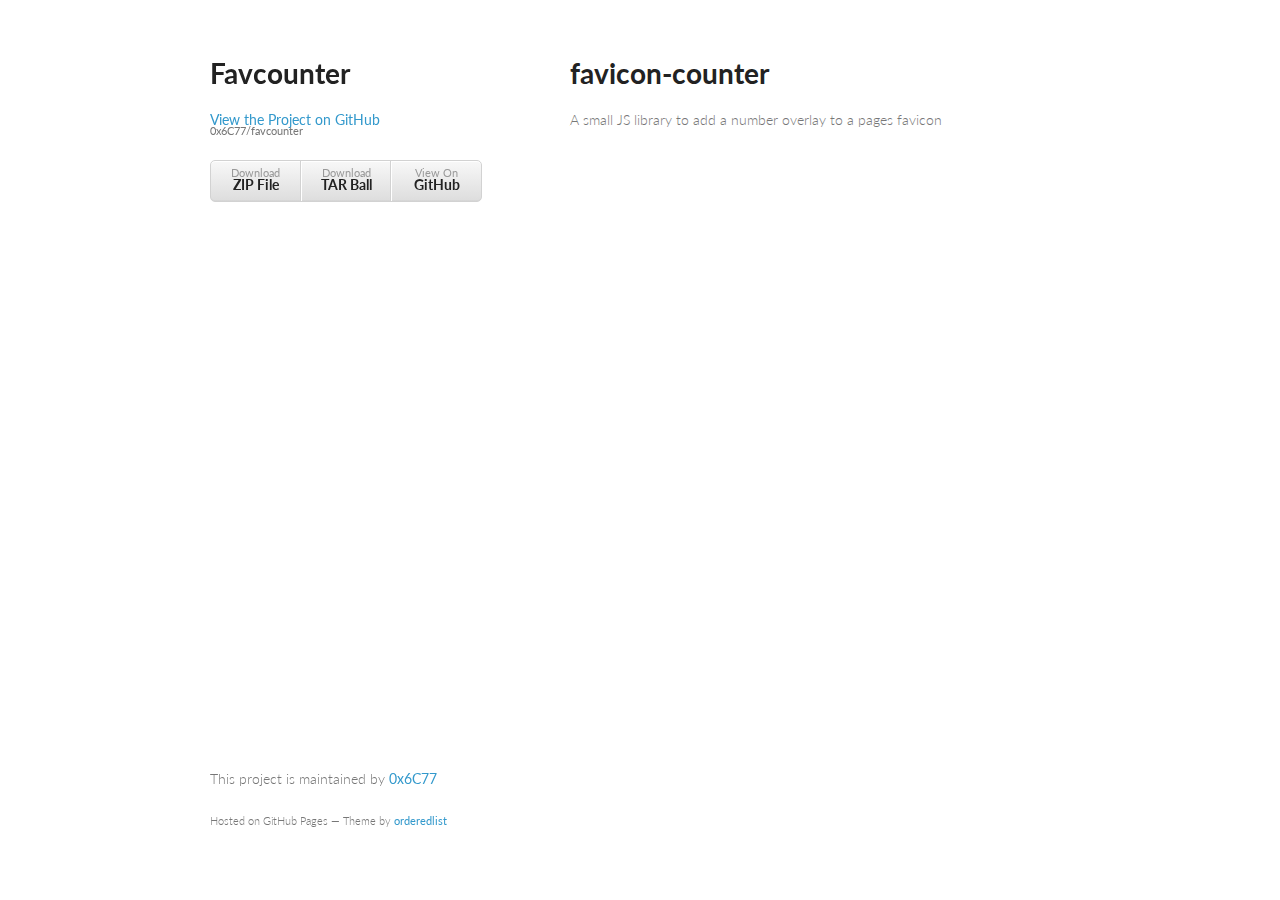
==== index.html @ 13232f3f "Create gh-pages branch via GitHub" ====
<!doctype html>
<html>
  <head>
    <meta charset="utf-8">
    <meta http-equiv="X-UA-Compatible" content="chrome=1">
    <title>Favcounter by 0x6C77</title>

    <link rel="stylesheet" href="stylesheets/styles.css">
    <link rel="stylesheet" href="stylesheets/pygment_trac.css">
    <meta name="viewport" content="width=device-width, initial-scale=1, user-scalable=no">
    <!--[if lt IE 9]>
    <script src="//html5shiv.googlecode.com/svn/trunk/html5.js"></script>
    <![endif]-->
  </head>
  <body>
    <div class="wrapper">
      <header>
        <h1>Favcounter</h1>
        <p></p>

        <p class="view"><a href="https://github.com/0x6C77/favcounter">View the Project on GitHub <small>0x6C77/favcounter</small></a></p>


        <ul>
          <li><a href="https://github.com/0x6C77/favcounter/zipball/master">Download <strong>ZIP File</strong></a></li>
          <li><a href="https://github.com/0x6C77/favcounter/tarball/master">Download <strong>TAR Ball</strong></a></li>
          <li><a href="https://github.com/0x6C77/favcounter">View On <strong>GitHub</strong></a></li>
        </ul>
      </header>
      <section>
        <h1>
<a name="favicon-counter" class="anchor" href="#favicon-counter"><span class="octicon octicon-link"></span></a>favicon-counter</h1>

<p>A small JS library to add a number overlay to a pages favicon</p>
      </section>
      <footer>
        <p>This project is maintained by <a href="https://github.com/0x6C77">0x6C77</a></p>
        <p><small>Hosted on GitHub Pages &mdash; Theme by <a href="https://github.com/orderedlist">orderedlist</a></small></p>
      </footer>
    </div>
    <script src="javascripts/scale.fix.js"></script>
    
  </body>
</html>
---- stylesheets/styles.css ----
@import url(https://fonts.googleapis.com/css?family=Lato:300italic,700italic,300,700);

body {
  padding:50px;
  font:14px/1.5 Lato, "Helvetica Neue", Helvetica, Arial, sans-serif;
  color:#777;
  font-weight:300;
}

h1, h2, h3, h4, h5, h6 {
  color:#222;
  margin:0 0 20px;
}

p, ul, ol, table, pre, dl {
  margin:0 0 20px;
}

h1, h2, h3 {
  line-height:1.1;
}

h1 {
  font-size:28px;
}

h2 {
  color:#393939;
}

h3, h4, h5, h6 {
  color:#494949;
}

a {
  color:#39c;
  font-weight:400;
  text-decoration:none;
}

a small {
  font-size:11px;
  color:#777;
  margin-top:-0.6em;
  display:block;
}

.wrapper {
  width:860px;
  margin:0 auto;
}

blockquote {
  border-left:1px solid #e5e5e5;
  margin:0;
  padding:0 0 0 20px;
  font-style:italic;
}

code, pre {
  font-family:Monaco, Bitstream Vera Sans Mono, Lucida Console, Terminal;
  color:#333;
  font-size:12px;
}

pre {
  padding:8px 15px;
  background: #f8f8f8;  
  border-radius:5px;
  border:1px solid #e5e5e5;
  overflow-x: auto;
}

table {
  width:100%;
  border-collapse:collapse;
}

th, td {
  text-align:left;
  padding:5px 10px;
  border-bottom:1px solid #e5e5e5;
}

dt {
  color:#444;
  font-weight:700;
}

th {
  color:#444;
}

img {
  max-width:100%;
}

header {
  width:270px;
  float:left;
  position:fixed;
}

header ul {
  list-style:none;
  height:40px;
  
  padding:0;
  
  background: #eee;
  background: -moz-linear-gradient(top, #f8f8f8 0%, #dddddd 100%);
  background: -webkit-gradient(linear, left top, left bottom, color-stop(0%,#f8f8f8), color-stop(100%,#dddddd));
  background: -webkit-linear-gradient(top, #f8f8f8 0%,#dddddd 100%);
  background: -o-linear-gradient(top, #f8f8f8 0%,#dddddd 100%);
  background: -ms-linear-gradient(top, #f8f8f8 0%,#dddddd 100%);
  background: linear-gradient(top, #f8f8f8 0%,#dddddd 100%);
  
  border-radius:5px;
  border:1px solid #d2d2d2;
  box-shadow:inset #fff 0 1px 0, inset rgba(0,0,0,0.03) 0 -1px 0;
  width:270px;
}

header li {
  width:89px;
  float:left;
  border-right:1px solid #d2d2d2;
  height:40px;
}

header ul a {
  line-height:1;
  font-size:11px;
  color:#999;
  display:block;
  text-align:center;
  padding-top:6px;
  height:40px;
}

strong {
  color:#222;
  font-weight:700;
}

header ul li + li {
  width:88px;
  border-left:1px solid #fff;
}

header ul li + li + li {
  border-right:none;
  width:89px;
}

header ul a strong {
  font-size:14px;
  display:block;
  color:#222;
}

section {
  width:500px;
  float:right;
  padding-bottom:50px;
}

small {
  font-size:11px;
}

hr {
  border:0;
  background:#e5e5e5;
  height:1px;
  margin:0 0 20px;
}

footer {
  width:270px;
  float:left;
  position:fixed;
  bottom:50px;
}

@media print, screen and (max-width: 960px) {
  
  div.wrapper {
    width:auto;
    margin:0;
  }
  
  header, section, footer {
    float:none;
    position:static;
    width:auto;
  }
  
  header {
    padding-right:320px;
  }
  
  section {
    border:1px solid #e5e5e5;
    border-width:1px 0;
    padding:20px 0;
    margin:0 0 20px;
  }
  
  header a small {
    display:inline;
  }
  
  header ul {
    position:absolute;
    right:50px;
    top:52px;
  }
}

@media print, screen and (max-width: 720px) {
  body {
    word-wrap:break-word;
  }
  
  header {
    padding:0;
  }
  
  header ul, header p.view {
    position:static;
  }
  
  pre, code {
    word-wrap:normal;
  }
}

@media print, screen and (max-width: 480px) {
  body {
    padding:15px;
  }
  
  header ul {
    display:none;
  }
}

@media print {
  body {
    padding:0.4in;
    font-size:12pt;
    color:#444;
  }
}
---- stylesheets/pygment_trac.css ----
.highlight  { background: #ffffff; }
.highlight .c { color: #999988; font-style: italic } /* Comment */
.highlight .err { color: #a61717; background-color: #e3d2d2 } /* Error */
.highlight .k { font-weight: bold } /* Keyword */
.highlight .o { font-weight: bold } /* Operator */
.highlight .cm { color: #999988; font-style: italic } /* Comment.Multiline */
.highlight .cp { color: #999999; font-weight: bold } /* Comment.Preproc */
.highlight .c1 { color: #999988; font-style: italic } /* Comment.Single */
.highlight .cs { color: #999999; font-weight: bold; font-style: italic } /* Comment.Special */
.highlight .gd { color: #000000; background-color: #ffdddd } /* Generic.Deleted */
.highlight .gd .x { color: #000000; background-color: #ffaaaa } /* Generic.Deleted.Specific */
.highlight .ge { font-style: italic } /* Generic.Emph */
.highlight .gr { color: #aa0000 } /* Generic.Error */
.highlight .gh { color: #999999 } /* Generic.Heading */
.highlight .gi { color: #000000; background-color: #ddffdd } /* Generic.Inserted */
.highlight .gi .x { color: #000000; background-color: #aaffaa } /* Generic.Inserted.Specific */
.highlight .go { color: #888888 } /* Generic.Output */
.highlight .gp { color: #555555 } /* Generic.Prompt */
.highlight .gs { font-weight: bold } /* Generic.Strong */
.highlight .gu { color: #800080; font-weight: bold; } /* Generic.Subheading */
.highlight .gt { color: #aa0000 } /* Generic.Traceback */
.highlight .kc { font-weight: bold } /* Keyword.Constant */
.highlight .kd { font-weight: bold } /* Keyword.Declaration */
.highlight .kn { font-weight: bold } /* Keyword.Namespace */
.highlight .kp { font-weight: bold } /* Keyword.Pseudo */
.highlight .kr { font-weight: bold } /* Keyword.Reserved */
.highlight .kt { color: #445588; font-weight: bold } /* Keyword.Type */
.highlight .m { color: #009999 } /* Literal.Number */
.highlight .s { color: #d14 } /* Literal.String */
.highlight .na { color: #008080 } /* Name.Attribute */
.highlight .nb { color: #0086B3 } /* Name.Builtin */
.highlight .nc { color: #445588; font-weight: bold } /* Name.Class */
.highlight .no { color: #008080 } /* Name.Constant */
.highlight .ni { color: #800080 } /* Name.Entity */
.highlight .ne { color: #990000; font-weight: bold } /* Name.Exception */
.highlight .nf { color: #990000; font-weight: bold } /* Name.Function */
.highlight .nn { color: #555555 } /* Name.Namespace */
.highlight .nt { color: #000080 } /* Name.Tag */
.highlight .nv { color: #008080 } /* Name.Variable */
.highlight .ow { font-weight: bold } /* Operator.Word */
.highlight .w { color: #bbbbbb } /* Text.Whitespace */
.highlight .mf { color: #009999 } /* Literal.Number.Float */
.highlight .mh { color: #009999 } /* Literal.Number.Hex */
.highlight .mi { color: #009999 } /* Literal.Number.Integer */
.highlight .mo { color: #009999 } /* Literal.Number.Oct */
.highlight .sb { color: #d14 } /* Literal.String.Backtick */
.highlight .sc { color: #d14 } /* Literal.String.Char */
.highlight .sd { color: #d14 } /* Literal.String.Doc */
.highlight .s2 { color: #d14 } /* Literal.String.Double */
.highlight .se { color: #d14 } /* Literal.String.Escape */
.highlight .sh { color: #d14 } /* Literal.String.Heredoc */
.highlight .si { color: #d14 } /* Literal.String.Interpol */
.highlight .sx { color: #d14 } /* Literal.String.Other */
.highlight .sr { color: #009926 } /* Literal.String.Regex */
.highlight .s1 { color: #d14 } /* Literal.String.Single */
.highlight .ss { color: #990073 } /* Literal.String.Symbol */
.highlight .bp { color: #999999 } /* Name.Builtin.Pseudo */
.highlight .vc { color: #008080 } /* Name.Variable.Class */
.highlight .vg { color: #008080 } /* Name.Variable.Global */
.highlight .vi { color: #008080 } /* Name.Variable.Instance */
.highlight .il { color: #009999 } /* Literal.Number.Integer.Long */

.type-csharp .highlight .k { color: #0000FF }
.type-csharp .highlight .kt { color: #0000FF }
.type-csharp .highlight .nf { color: #000000; font-weight: normal }
.type-csharp .highlight .nc { color: #2B91AF }
.type-csharp .highlight .nn { color: #000000 }
.type-csharp .highlight .s { color: #A31515 }
.type-csharp .highlight .sc { color: #A31515 }
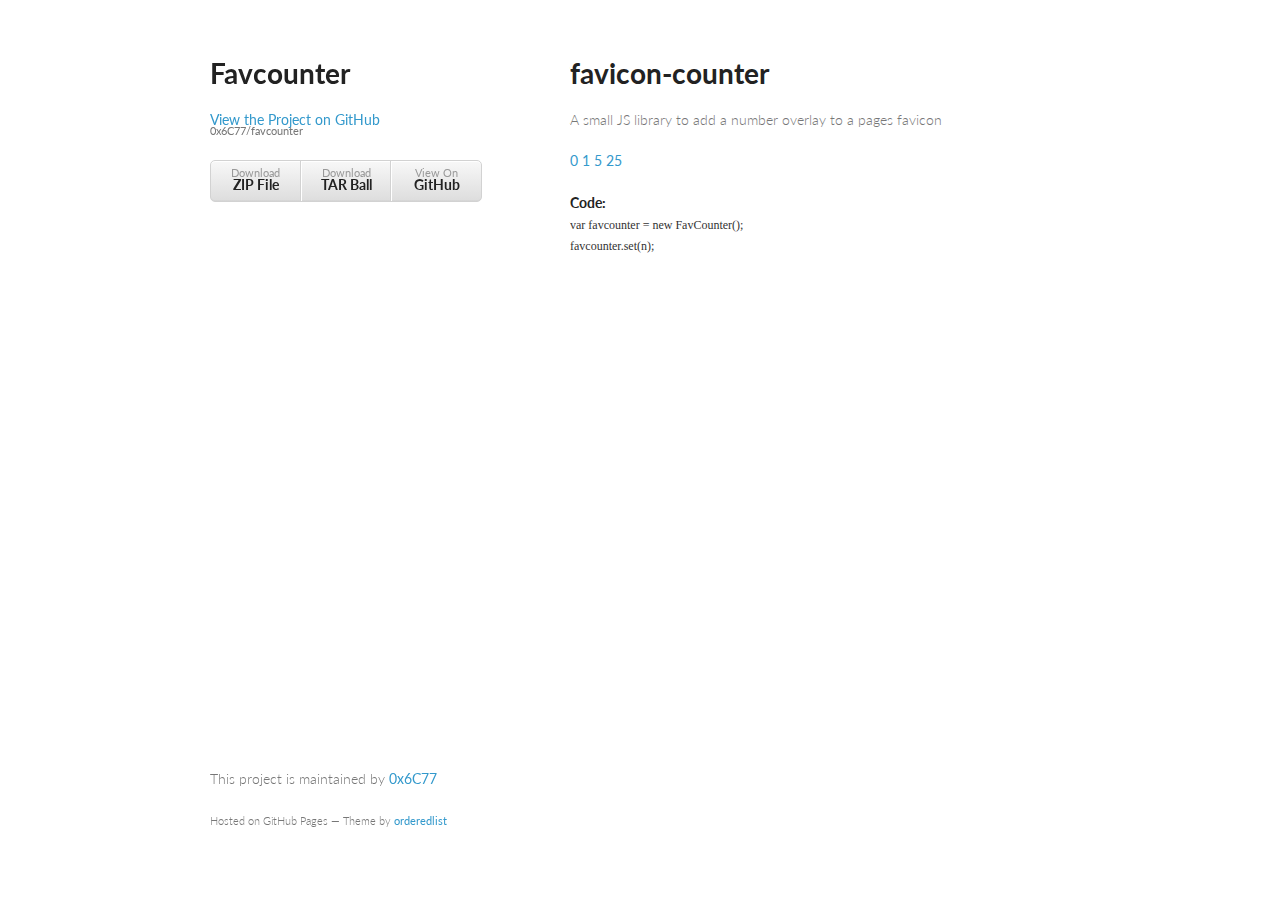
==== commit a0af7bfc: "Added code example" ====
--- a/index.html
+++ b/index.html
@@ -4,9 +4,12 @@
     <meta charset="utf-8">
     <meta http-equiv="X-UA-Compatible" content="chrome=1">
     <title>Favcounter by 0x6C77</title>
+    
+    <link rel="shortcut icon" type="image/x-icon" href="favicon.ico">
 
     <link rel="stylesheet" href="stylesheets/styles.css">
     <link rel="stylesheet" href="stylesheets/pygment_trac.css">
+    <link rel="stylesheet" href="https://rawgithub.com/0x6C77/favcounter/master/css/example.css">
     <meta name="viewport" content="width=device-width, initial-scale=1, user-scalable=no">
     <!--[if lt IE 9]>
     <script src="//html5shiv.googlecode.com/svn/trunk/html5.js"></script>
@@ -31,7 +34,13 @@
         <h1>
 <a name="favicon-counter" class="anchor" href="#favicon-counter"><span class="octicon octicon-link"></span></a>favicon-counter</h1>
 
-<p>A small JS library to add a number overlay to a pages favicon</p>
+        <p>A small JS library to add a number overlay to a pages favicon</p>
+            <a href='#' onClick="favcounter.set(0)" class='button incrementCounter'>0</a>
+            <a href='#' onClick="favcounter.set(1)" class='button decrementCounter'>1</a>
+            <a href='#' onClick="favcounter.set(5)" class='button decrementCounter'>5</a>
+            <a href='#' onClick="favcounter.set(25)" class='button decrementCounter'>25</a><br/><br/>
+            <strong>Code:</strong><br/>
+            <code>var favcounter = new FavCounter();<br/>favcounter.set(n);</code>
       </section>
       <footer>
         <p>This project is maintained by <a href="https://github.com/0x6C77">0x6C77</a></p>
@@ -39,6 +48,8 @@
       </footer>
     </div>
     <script src="javascripts/scale.fix.js"></script>
+    <script src="https://rawgithub.com/0x6C77/favcounter/master/js/favcounter.js"></script>
+    <script src="https://rawgithub.com/0x6C77/favcounter/master/js/example.js"></script>
     
   </body>
-</html>+</html>
